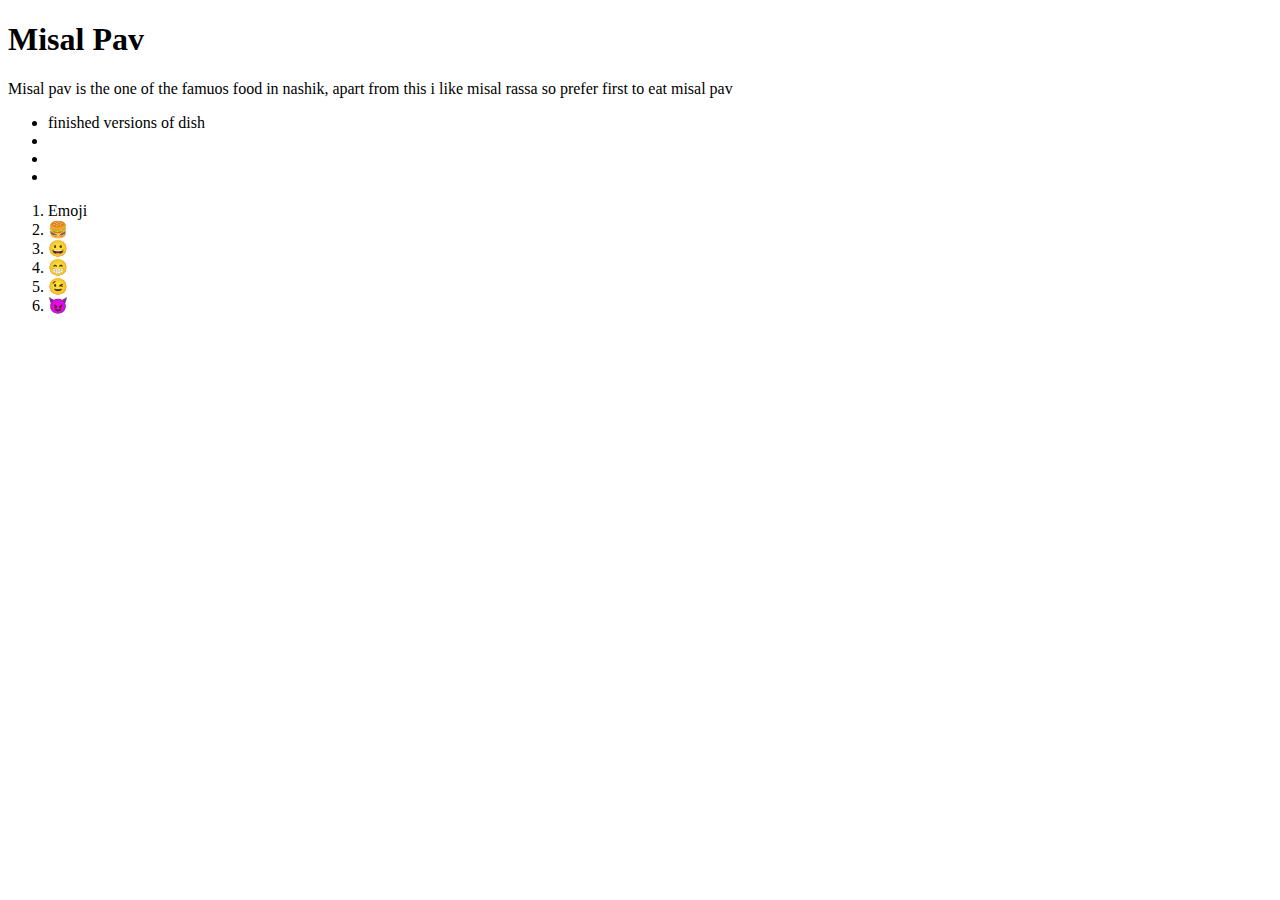
==== task2.html @ 550cd534 "first commit" ====
<!DOCTYPE html>
<html lang="en">

<head>
    <meta charset="UTF-8">
    <meta name="viewport" content="width=device-width, initial-scale=1.0">
    <title>Misal Pav</title>
</head>

<body>
    <h1>Misal Pav</h1>
    <p> Misal pav is the one of the famuos food in nashik, apart from this i like misal rassa so prefer first to eat
        misal pav
    </p>
    <ul>
        <li>finished versions of dish</li>
        <li><img src="https://tse3.mm.bing.net/th?id=OIP.6wF1QSaQyYNvTiPm2dKWLQHaFj&pid=Api&P=0&h=180" alt=""></li>
        <li><img src="https://tse1.mm.bing.net/th?id=OIP.EaqHyvh5y_igSQGYblXl4QHaDK&pid=Api&P=0&h=180" alt=""></li>
        <li>
            <img src="https://www.crazymasalafood.com/wp-content/images/2023/09/misal-pav-696x431.jpg.webp" alt="">
        </li>
    </ul>
    <ol>
        <li>Emoji</li>
        <li>&#x1F354</li>
        <li>&#x1F600</li>
        <li>&#x1F601</li>
        <li>&#x1F609</li>
        <li>&#x1F608</li>
    </ol>
</body>

</html>
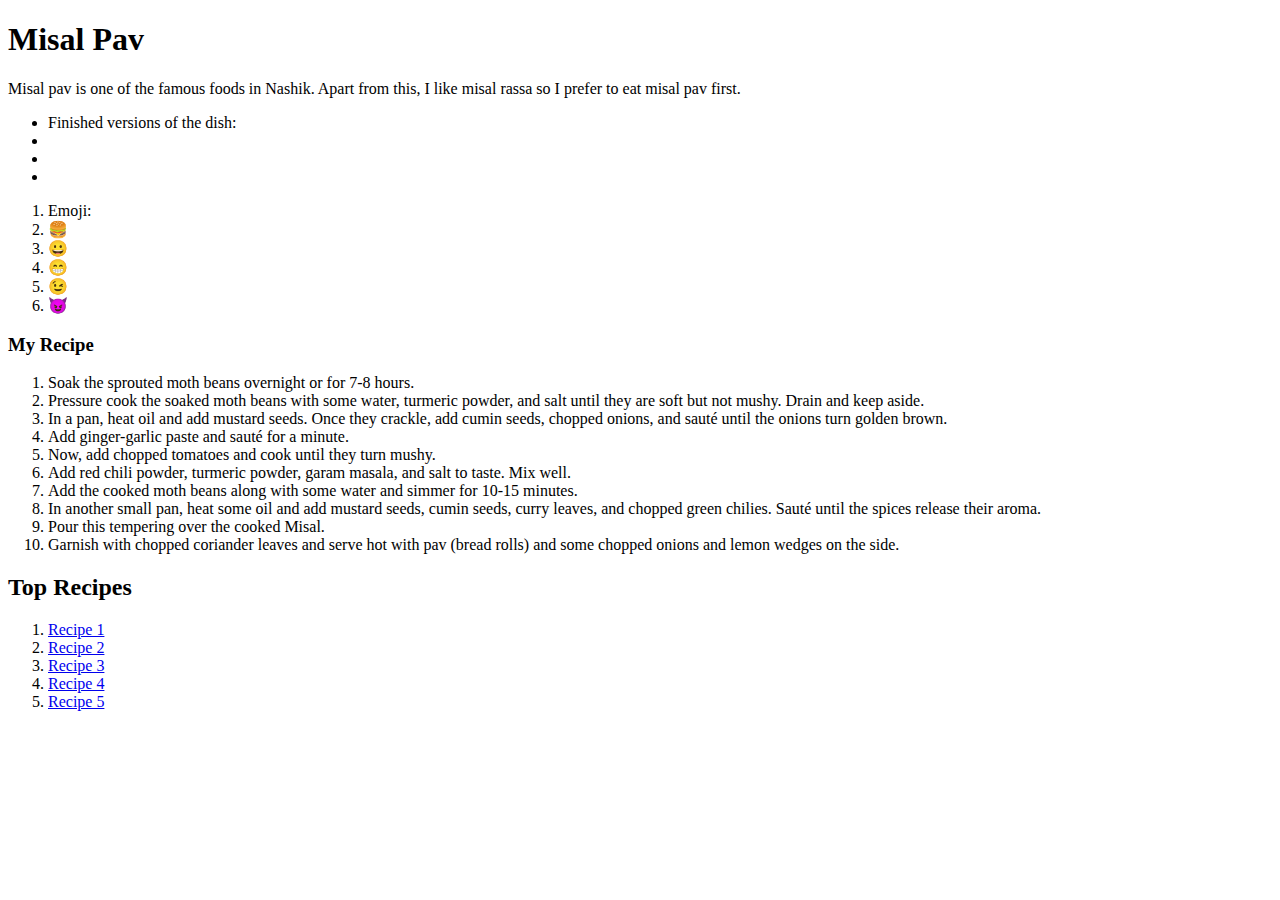
==== commit 67d9c4a7: "js quesiton" ====
--- a/task2.html
+++ b/task2.html
@@ -9,25 +9,50 @@
 
 <body>
     <h1>Misal Pav</h1>
-    <p> Misal pav is the one of the famuos food in nashik, apart from this i like misal rassa so prefer first to eat
-        misal pav
-    </p>
+    <p> Misal pav is one of the famous foods in Nashik. Apart from this, I like misal rassa so I prefer to eat misal pav
+        first.</p>
     <ul>
-        <li>finished versions of dish</li>
+        <li>Finished versions of the dish:</li>
         <li><img src="https://tse3.mm.bing.net/th?id=OIP.6wF1QSaQyYNvTiPm2dKWLQHaFj&pid=Api&P=0&h=180" alt=""></li>
         <li><img src="https://tse1.mm.bing.net/th?id=OIP.EaqHyvh5y_igSQGYblXl4QHaDK&pid=Api&P=0&h=180" alt=""></li>
-        <li>
-            <img src="https://www.crazymasalafood.com/wp-content/images/2023/09/misal-pav-696x431.jpg.webp" alt="">
-        </li>
+        <li><img src="https://www.crazymasalafood.com/wp-content/images/2023/09/misal-pav-696x431.jpg.webp" alt=""></li>
     </ul>
     <ol>
-        <li>Emoji</li>
+        <li>Emoji:</li>
         <li>&#x1F354</li>
         <li>&#x1F600</li>
         <li>&#x1F601</li>
         <li>&#x1F609</li>
         <li>&#x1F608</li>
     </ol>
+
+    <h3>My Recipe</h3>
+    <ol>
+        <li>Soak the sprouted moth beans overnight or for 7-8 hours.</li>
+        <li>Pressure cook the soaked moth beans with some water, turmeric powder, and salt until they are soft but not
+            mushy. Drain and keep aside.</li>
+        <li>In a pan, heat oil and add mustard seeds. Once they crackle, add cumin seeds, chopped onions, and sauté
+            until the onions turn golden brown.</li>
+        <li>Add ginger-garlic paste and sauté for a minute.</li>
+        <li>Now, add chopped tomatoes and cook until they turn mushy.</li>
+        <li>Add red chili powder, turmeric powder, garam masala, and salt to taste. Mix well.</li>
+        <li>Add the cooked moth beans along with some water and simmer for 10-15 minutes.</li>
+        <li>In another small pan, heat some oil and add mustard seeds, cumin seeds, curry leaves, and chopped green
+            chilies. Sauté until the spices release their aroma.</li>
+        <li>Pour this tempering over the cooked Misal.</li>
+        <li>Garnish with chopped coriander leaves and serve hot with pav (bread rolls) and some chopped onions and lemon
+            wedges on the side.</li>
+    </ol>
+    </ol>
+
+    <h2>Top Recipes</h2>
+    <ol>
+        <li><a href="https://www.indianhealthyrecipes.com/masala-pav-recipe/">Recipe 1</a></li>
+        <li><a href="https://www.vegrecipesofindia.com/misal-pav-recipe-misal-pav/">Recipe 2</a></li>
+        <li><a href="https://hebbarskitchen.com/spicy-maharashtrian-misal-pav-recipe/">Recipe 3</a></li>
+        <li><a href="https://www.archanaskitchen.com/maharashtrian-misal-pav-recipe">Recipe 4</a></li>
+        <li><a href="https://www.cookwithkushi.com/misal-pav-spicy-maharashtrian-recipe/">Recipe 5</a></li>
+    </ol>
 </body>
 
 </html>